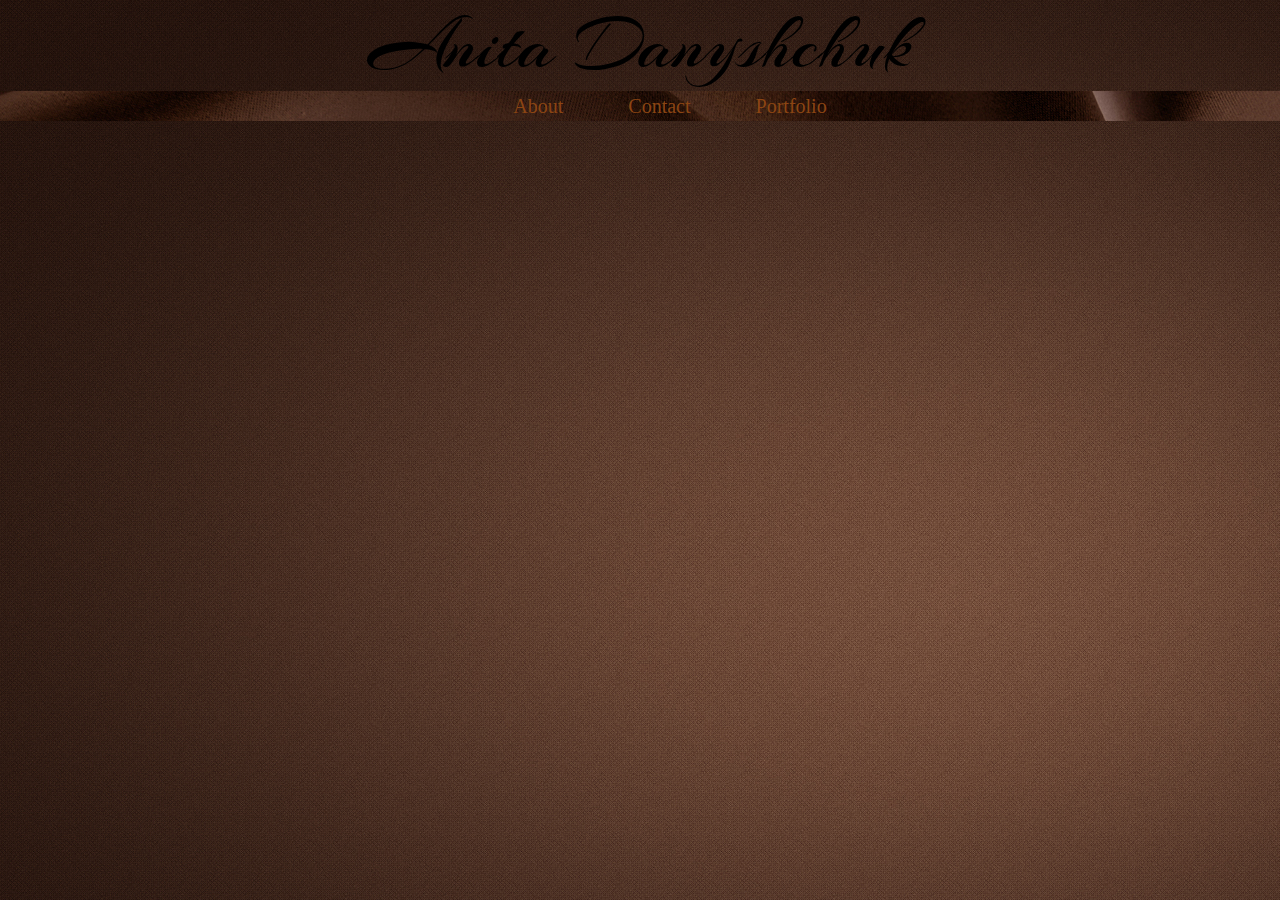
==== about.html @ 7464d4e5 "Responsive_Portfolio" ====
<!DOCTYPE html>
<html lang="en">
<head>
    <meta charset="UTF-8">
    <meta name="viewport" content="width=device-width, initial-scale=1.0">
    <link rel="stylesheet" href="https://stackpath.bootstrapcdn.com/bootstrap/4.5.2/css/bootstrap.min.css" integrity="sha384-JcKb8q3iqJ61gNV9KGb8thSsNjpSL0n8PARn9HuZOnIxN0hoP+VmmDGMN5t9UJ0Z" crossorigin="anonymous">
    <link href="https://fonts.googleapis.com/css2?family=Arizonia&display=swap" rel="stylesheet">
    <link rel="stylesheet" href="style.css">
    <title>Document</title>
</head>
<body>
  <class class="header">
    <h1>Anita Danyshchuk</h1>
    <div>
        <ul>
            <li>
                <a href="about.html">About</a>
            </li>
            <li>
                <a href="contact.html">Contact</a>
            </li>
            <li>
                <a href="portfolio.html">Portfolio</a>
            </li>
        </ul>
    </div>
</class>
</body>
</html>
---- style.css ----
* {
    box-sizing: border-box;
    padding: 0;
    margin: 0;
}
.header {
    font-family: 'Arizonia', cursive;
    color: black;
    text-align: center;
    background-image: url(brownbackg.jpg);
}

.header h1 {
    text-align: center;
    font-size: 76px;
    background-image: url(brownbackg.jpg);
    margin-bottom: 0px;
}
.header div {
text-align: center;
font-family: 'Montez', cursive;
    font-size: 20px;
    background-image: url(brownsilk.jpg);
}

.header div ul li {
    display: inline-block;
    margin-left: 60px;
    text-align: center;
   
}

a {
    color: saddlebrown;
    text-decoration: none;
}
a:hover {
    color: sienna;
  }

body {
    background-image: url(brownbackg.jpg);
    color: black;
    
}

.cbody {
    background-image: url(palmcontact.jpg);
    background-size: cover;
    min-height: 100vh;
    width: 100vw;
   
}
.pbody {
    text-align: center;
}

.card {
    border: 30px black;
    background-image: url(brownbackg.jpg);
    font-family: 'Arizonia', cursive;
    font-size: 50px;
    text-align: center;
    padding: 0;
}

.img-background {
    background-image: url(goldenleaves.jpg);
    padding: 5em;
   background-repeat: no-repeat;
   background-position: center;
   background-size: cover;

} 

img {
    border: 20px black;
}


h2 {
    font-family: 'Arizonia', cursive;
    font-size: 50px;
    color: black;
}
.fa {
    padding: 20px;
    font-size: 80px;
    text-align: center;
    text-decoration: none;
   
  }  

.fa-github {
    background: teal;
    color: saddlebrown;
    margin: 120px 80px;
    
    padding: 60px;
    
  }
  .fa-instagram {
    background: teal;
    color: saddlebrown;
    margin: 120px 80px;
    padding: 60px;
    
  }
  .fa-envelope-o {
      color: saddlebrown;
      background: teal;
      float: left;
      margin: 120px 80px;
    padding: 60px;
  }
  .col-md-4 {
    display: inline-block;
    padding: 20px;
  }

.footer {
    background-image: url(brownsilk.jpg);
    width: 100%;
    padding: 5px;
    clear: both;
    margin-top: 100px;
font-size: small;
background-size: auto;
height: 40px;
}
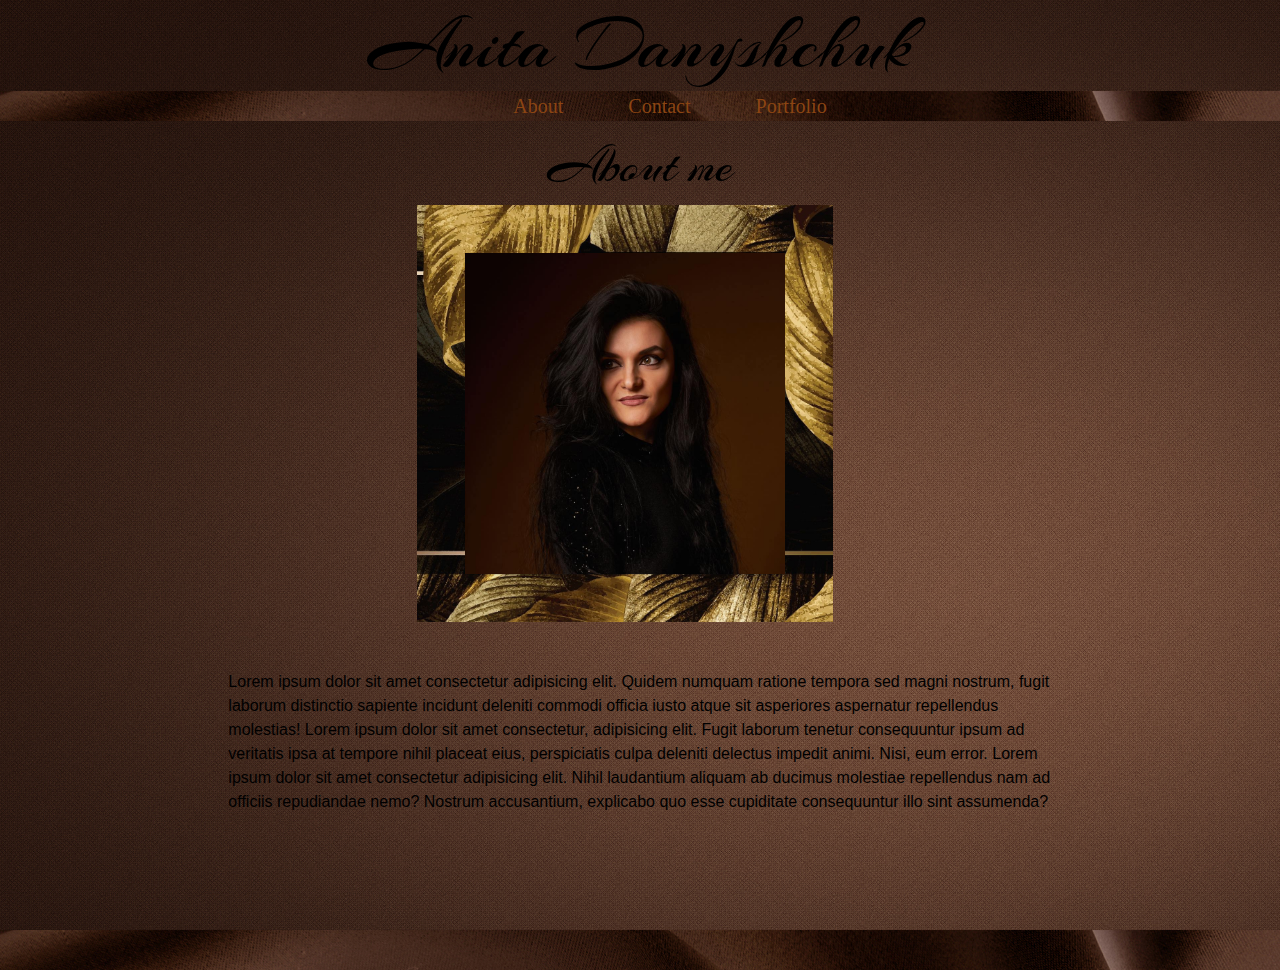
==== commit 8fb136c5: "Slight Changes" ====
--- a/about.html
+++ b/about.html
@@ -1,29 +1,75 @@
 <!DOCTYPE html>
 <html lang="en">
+
 <head>
     <meta charset="UTF-8">
     <meta name="viewport" content="width=device-width, initial-scale=1.0">
-    <link rel="stylesheet" href="https://stackpath.bootstrapcdn.com/bootstrap/4.5.2/css/bootstrap.min.css" integrity="sha384-JcKb8q3iqJ61gNV9KGb8thSsNjpSL0n8PARn9HuZOnIxN0hoP+VmmDGMN5t9UJ0Z" crossorigin="anonymous">
+    <link rel="stylesheet" href="https://stackpath.bootstrapcdn.com/bootstrap/4.5.2/css/bootstrap.min.css"
+        integrity="sha384-JcKb8q3iqJ61gNV9KGb8thSsNjpSL0n8PARn9HuZOnIxN0hoP+VmmDGMN5t9UJ0Z" crossorigin="anonymous">
     <link href="https://fonts.googleapis.com/css2?family=Arizonia&display=swap" rel="stylesheet">
-    <link rel="stylesheet" href="style.css">
-    <title>Document</title>
+    <link rel="stylesheet" href="https://cdnjs.cloudflare.com/ajax/libs/font-awesome/4.7.0/css/font-awesome.min.css">
+    <link rel="stylesheet" href="./assets/style.css">
+    <title>Portfolio</title>
 </head>
+
 <body>
-  <class class="header">
-    <h1>Anita Danyshchuk</h1>
-    <div>
-        <ul>
-            <li>
-                <a href="about.html">About</a>
-            </li>
-            <li>
-                <a href="contact.html">Contact</a>
-            </li>
-            <li>
-                <a href="portfolio.html">Portfolio</a>
-            </li>
-        </ul>
+    <div class="header">
+        <h1>Anita Danyshchuk</h1>
+        <div>
+            <ul>
+                <li>
+                    <a href="about.html">About</a>
+                </li>
+                <li>
+                    <a href="contact.html">Contact</a>
+                </li>
+                <li>
+                    <a href="portfolio.html">Portfolio</a>
+                </li>
+            </ul>
+        </div>
     </div>
-</class>
+    <div class="row justify-content-center">
+        <h2 class="text-center">About me</h2>
+    </div>
+
+    <div class="container-fluid">
+        <div class="row img-fluid justify-content-center">
+            <div class="col-md-4 p-5 img-background">
+                <!--  img-bacground="new background" -->
+                <img src="./assets/images/me.jpg" alt="Me" class="img-fluid">
+
+            </div>
+        </div>
+
+        <br><br>
+
+        <div class="row justify-content-center">
+
+
+            <div class="col-md-8">
+                <p>
+
+                    Lorem ipsum dolor sit amet consectetur adipisicing elit. Quidem numquam ratione tempora sed magni
+                    nostrum, fugit laborum distinctio sapiente incidunt deleniti commodi officia iusto atque sit
+                    asperiores
+                    aspernatur repellendus molestias!
+                    Lorem ipsum dolor sit amet consectetur, adipisicing elit. Fugit laborum tenetur consequuntur ipsum
+                    ad veritatis ipsa at tempore nihil placeat eius, perspiciatis culpa deleniti delectus impedit animi.
+                    Nisi, eum error.
+                    Lorem ipsum dolor sit amet consectetur adipisicing elit. Nihil laudantium aliquam ab ducimus
+                    molestiae repellendus nam ad officiis repudiandae nemo? Nostrum accusantium, explicabo quo esse
+                    cupiditate consequuntur illo sint assumenda?
+                </p>
+            </div>
+        </div>
+    </div>
+
+    <div class="footer">
+        <br><br>
+    </div>
+
 </body>
+
+
 </html>--- a/assets/style.css
+++ b/assets/style.css
@@ -0,0 +1,130 @@
+* {
+    box-sizing: border-box;
+    padding: 0;
+    margin: 0;
+}
+.header {
+    font-family: 'Arizonia', cursive;
+    color: black;
+    text-align: center;
+    background-image: url(./images/brownbackg.jpg);
+}
+
+.header h1 {
+    text-align: center;
+    font-size: 76px;
+    background-image: url(./images/brownbackg.jpg);
+    margin-bottom: 0px;
+}
+.header div {
+text-align: center;
+font-family: 'Montez', cursive;
+    font-size: 20px;
+    background-image: url(./images/brownsilk.jpg);
+}
+
+.header div ul li {
+    display: inline-block;
+    margin-left: 60px;
+    text-align: center;
+   
+}
+
+a {
+    color: saddlebrown;
+    text-decoration: none;
+}
+a:hover {
+    color: sienna;
+  }
+
+body {
+    background-image: url(./images/brownbackg.jpg);
+    color: black;
+    
+}
+
+.cbody {
+    background-image: url(./images/palmcontact.jpg);
+    background-size: cover;
+    min-height: 100vh;
+    width: 100vw;
+   
+}
+.pbody {
+    text-align: center;
+}
+
+.card {
+    border: 30px black;
+    background-image: url(./images/brownbackg.jpg);
+    font-family: 'Arizonia', cursive;
+    font-size: 50px;
+    text-align: center;
+    padding: 0;
+}
+
+.img-background {
+    background-image: url(./images/goldenleaves.jpg);
+    padding: 5em;
+   background-repeat: no-repeat;
+   background-position: center;
+   background-size: cover;
+
+} 
+
+img {
+    border: 20px black;
+}
+
+
+h2 {
+    font-family: 'Arizonia', cursive;
+    font-size: 50px;
+    color: black;
+}
+.fa {
+    padding: 20px;
+    font-size: 80px;
+    text-align: center;
+    text-decoration: none;
+   
+  }  
+
+.fa-github {
+    background: teal;
+    color: saddlebrown;
+    margin: 120px 80px;
+    
+    padding: 60px;
+    
+  }
+  .fa-instagram {
+    background: teal;
+    color: saddlebrown;
+    margin: 120px 80px;
+    padding: 60px;
+    
+  }
+  .fa-envelope-o {
+      color: saddlebrown;
+      background: teal;
+      float: left;
+      margin: 120px 80px;
+    padding: 60px;
+  }
+  .col-md-4 {
+    display: inline-block;
+    padding: 20px;
+  }
+
+.footer {
+    background-image: url(./images/brownsilk.jpg);
+    width: 100%;
+    padding: 5px;
+    clear: both;
+    margin-top: 100px;
+font-size: small;
+background-size: auto;
+height: 40px;
+}
